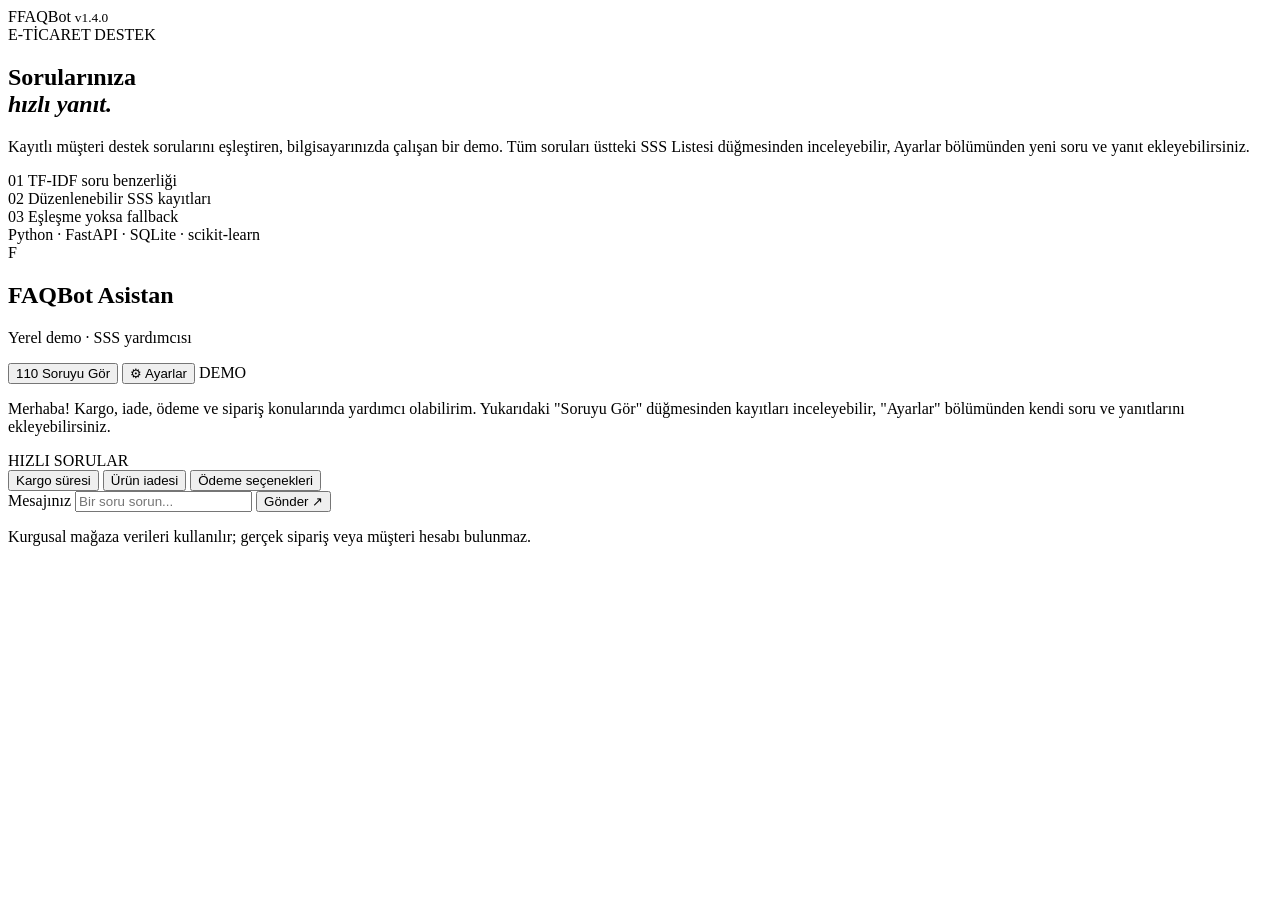
==== frontend/index.html @ 8758de31 "feat(ui): edit FAQ sources and expiry, display verification, select offline embedding model" ====
<!DOCTYPE html>
<html lang="tr">
<head>
    <meta charset="UTF-8">
    <meta name="viewport" content="width=device-width, initial-scale=1.0">
    <meta name="theme-color" content="#13243b">
    <title>FAQBot | Akıllı SSS Asistanı</title>
    <link rel="stylesheet" href="/static/style.css">
    <script src="/static/app.js" defer></script>
</head>
<body>
    <div class="app-shell">
        <aside class="sidebar" aria-label="Uygulama bilgisi">
            <div class="brand"><span class="brand-icon">F</span><span>FAQBot <small>v1.4.0</small></span></div>
            <div class="sidebar-content">
                <span class="eyebrow">E-TİCARET DESTEK</span>
                <h1>Sorularınıza<br><em>hızlı yanıt.</em></h1>
                <p>Kayıtlı müşteri destek sorularını eşleştiren, bilgisayarınızda çalışan bir demo. Tüm soruları üstteki SSS Listesi düğmesinden inceleyebilir, Ayarlar bölümünden yeni soru ve yanıt ekleyebilirsiniz.</p>
                <div class="feature"><span>01</span> TF-IDF soru benzerliği</div>
                <div class="feature"><span>02</span> Düzenlenebilir SSS kayıtları</div>
                <div class="feature"><span>03</span> Eşleşme yoksa fallback</div>
            </div>
            <div class="sidebar-bottom">Python · FastAPI · SQLite · scikit-learn</div>
        </aside>

        <main class="chat-panel" aria-label="FAQBot sohbet arayüzü">
            <header class="chat-header">
                <div class="avatar">F</div>
                <div class="chat-heading">
                    <h2>FAQBot Asistan</h2>
                    <p><span class="online-dot"></span> Yerel demo · SSS yardımcısı</p>
                </div>
                <button id="faqToggle" type="button" class="faq-toggle"
                        aria-controls="faqPanel" aria-expanded="false">
                    <span id="faqTotal">110</span> Soruyu Gör
                </button>
                <button id="settingsToggle" type="button" class="settings-toggle" aria-controls="settingsPanel" aria-expanded="false">⚙ Ayarlar</button>
                <span class="tag">DEMO</span>
            </header>

            <div id="chatMessages" class="messages" role="log" aria-live="polite"
                 aria-label="Sohbet mesajları">
                <div class="message-row bot">
                    <div class="bubble">
                        <p>Merhaba! Kargo, iade, ödeme ve sipariş konularında yardımcı olabilirim. Yukarıdaki "Soruyu Gör" düğmesinden kayıtları inceleyebilir, "Ayarlar" bölümünden kendi soru ve yanıtlarını ekleyebilirsiniz.</p>
                    </div>
                </div>
            </div>

            <section class="suggestions" aria-label="Hızlı örnek sorular">
                <span>HIZLI SORULAR</span>
                <div class="chips">
                    <button type="button" data-question="Kargom ne zaman gelir?">Kargo süresi</button>
                    <button type="button" data-question="Ürünümü nasıl iade ederim?">Ürün iadesi</button>
                    <button type="button" data-question="Kapıda ödeme var mı?">Ödeme seçenekleri</button>
                </div>
            </section>

            <form id="chatForm" class="composer">
                <label class="sr-only" for="messageInput">Mesajınız</label>
                <input id="messageInput" type="text" maxlength="500" required autocomplete="off"
                       placeholder="Bir soru sorun...">
                <button id="sendButton" type="submit" aria-label="Mesajı gönder">Gönder ↗</button>
            </form>
            <p id="status" class="sr-only" role="status"></p>
            <footer class="disclaimer">Kurgusal mağaza verileri kullanılır; gerçek sipariş veya müşteri hesabı bulunmaz.</footer>
        </main>

        <!-- SSS paneli /faqs uç noktasından gerçek soru-cevap kayıtlarını okur. -->
        <div id="faqOverlay" class="faq-overlay" hidden></div>
        <section id="faqPanel" class="faq-panel" role="dialog" aria-modal="true"
                 aria-labelledby="faqTitle" tabindex="-1" hidden>
            <div class="faq-panel-header">
                <div>
                    <span class="eyebrow faq-eyebrow">BİLGİ BANKASI</span>
                    <h2 id="faqTitle">Sık Sorulan Sorular</h2>
                    <p id="faqMeta">SSS listesi · 4 kategori</p>
                </div>
                <button id="faqClose" class="faq-close" type="button"
                        aria-label="Soru listesini kapat">✕</button>
            </div>
            <div class="faq-toolbar">
                <label class="sr-only" for="faqSearch">Sorular arasında ara</label>
                <input id="faqSearch" type="search" placeholder="Sorular arasında ara..."
                       autocomplete="off">
                <div id="faqFilters" class="faq-filters" role="group"
                     aria-label="SSS kategorisi">
                    <button type="button" data-category="all" aria-pressed="true">Tümü</button>
                    <button type="button" data-category="kargo" aria-pressed="false">Kargo</button>
                    <button type="button" data-category="iade" aria-pressed="false">İade</button>
                    <button type="button" data-category="odeme" aria-pressed="false">Ödeme</button>
                    <button type="button" data-category="hesap" aria-pressed="false">Hesap</button>
                    <button type="button" data-category="siparis" aria-pressed="false">Sipariş</button>
                    <button type="button" data-category="urun" aria-pressed="false">Ürün</button>
                    <button type="button" data-category="kampanya" aria-pressed="false">Kampanya</button>
                    <button type="button" data-category="destek" aria-pressed="false">Destek</button>
                </div>
            </div>
            <div id="faqList" class="faq-list" aria-live="polite">
                <p class="faq-notice">Sorular yükleniyor...</p>
            </div>
            <div class="faq-panel-footer">Bir soruya tıklayın: soruyu sohbette gönderip cevabı görün.</div>
        </section>

        <!-- Yerel SSS yönetimi. Kayıtlar SQLite üzerinde saklanır. -->
        <div id="settingsOverlay" class="faq-overlay settings-overlay" hidden></div>
        <section id="settingsPanel" class="settings-panel" role="dialog" aria-modal="true"
                 aria-labelledby="settingsTitle" tabindex="-1" hidden>
            <header class="settings-header">
                <div>
                    <span class="eyebrow faq-eyebrow">YEREL YÖNETİM</span>
                    <h2 id="settingsTitle">SSS Ayarları</h2>
                    <p>Soruları, cevapları ve alternatif ifadeleri düzenleyin.</p>
                </div>
                <button type="button" id="settingsClose" class="faq-close" aria-label="Ayarları kapat">✕</button>
            </header>
            <div class="settings-content">
                <div class="settings-actions">
                    <button type="button" id="newFaqButton" class="settings-primary">+ Yeni soru</button>
                    <button type="button" id="exportFaqButton" class="settings-secondary">JSON yedeği indir</button>
                </div>

                <section id="duplicatesSection" class="duplicates-section" aria-labelledby="duplicatesHeading">
                    <div class="duplicates-heading">
                        <h3 id="duplicatesHeading">Benzer Soruları İncele</h3>
                        <p>Benzerlik eşiğini kendiniz belirleyin. Sonuçlar yalnızca öneridir; hiçbir kayıt otomatik birleştirilmez.</p>
                    </div>
                    <div class="semantic-settings">
                        <label for="dupMethod">Benzerlik yöntemi</label>
                        <select id="dupMethod">
                            <option value="tfidf">TF-IDF (kurulumsuz)</option>
                            <option value="embedding">Yerel embedding (çok dilli model)</option>
                        </select>
                        <label for="dupModelPath">Yerel model klasörü (embedding)</label>
                        <input id="dupModelPath" type="text" placeholder="C:\Projects\FAQBot\models\paraphrase-multilingual-MiniLM-L12-v2">
                        <button id="dupMethodSave" type="button" class="settings-secondary">Yöntemi kaydet</button>
                        <p id="dupMethodStatus" class="edit-status" role="status"></p>
                        <small>Model ilk kurulumda ayrıca indirilir. Sonraki taramalar model dosyalarını yalnızca yerel klasörden okur. Sohbet eşleştirme motoru değişmez.</small>
                    </div>
                    <label for="dupThresholdRange">Benzerlik eşiği <strong id="dupThresholdLabel">%70</strong></label>
                    <input id="dupThresholdRange" type="range" min="40" max="95" step="1" value="70">
                    <div class="duplicates-controls">
                        <label for="dupThresholdNumber">Yüzde (%)</label>
                        <input id="dupThresholdNumber" type="number" min="40" max="95" step="1" value="70">
                        <button id="dupThresholdSave" class="settings-secondary" type="button">Eşiği kaydet</button>
                        <button id="dupScan" class="settings-primary" type="button">Benzerleri tara</button>
                    </div>
                    <small>%40–95 arasında seçim yapabilirsiniz. %70 varsayılandır. Bu skor aynı anlam ihtimali değildir; TF-IDF metin benzerliğidir. Sohbet yanıt eşiğinden bağımsızdır.</small>
                    <p id="duplicateStatus" class="edit-status" role="status"></p>
                    <div id="duplicateCandidates" class="duplicate-candidates" aria-live="polite"></div>
                </section>

                <section class="import-box" aria-labelledby="importHeading">
                    <h3 id="importHeading">Excel / CSV toplu aktarım</h3>
                    <p class="import-description">Önce önizle, sonra onayla. Mevcut soruların veya cevapların üzerine yazılmaz.</p>
                    <a href="/static/faq_import_template.csv" download="faq_import_template.csv" class="import-template">Örnek CSV şablonunu indir</a>
                    <label for="faqImportFile">Dosya (.csv veya .xlsx, en fazla 2 MB)</label>
                    <input id="faqImportFile" type="file" accept=".csv,.xlsx">
                    <div class="settings-actions">
                        <button type="button" id="previewFaqImport" class="settings-secondary">Dosyayı önizle</button>
                        <button type="button" id="commitFaqImport" class="settings-primary" disabled>Uygun satırları aktar</button>
                    </div>
                    <p id="faqImportStatus" class="edit-status" role="status"></p>
                    <div id="faqImportPreview" class="import-preview" aria-live="polite"></div>
                    <small>Zorunlu sütunlar: question, answer, category. İsteğe bağlı: alternative_questions, source_title, source_url, valid_until, verification_status (ifadeleri | ile ayırın). En fazla 500 veri satırı; kategoriler kargo, iade, odeme, hesap, siparis, urun, kampanya, destek.</small>
                </section>

                <form id="faqEditForm" class="faq-edit-form">
                    <input id="editingFaqId" type="hidden">
                    <h3 id="editFormTitle">Yeni soru ekle</h3>
                    <label for="editQuestion">Soru *</label>
                    <input id="editQuestion" type="text" required minlength="3" maxlength="250"
                           placeholder="Örn. Mağazanız hafta sonu açık mı?">

                    <label for="editAnswer">Cevap *</label>
                    <textarea id="editAnswer" rows="4" required minlength="2" maxlength="3000"
                              placeholder="Kullanıcıya gösterilecek yanıtı yazın."></textarea>

                    <label for="editCategory">Kategori *</label>
                    <select id="editCategory" required>
                        <option value="kargo">Kargo</option>
                        <option value="iade">İade</option>
                        <option value="odeme">Ödeme</option>
                        <option value="hesap">Hesap</option>
                        <option value="siparis">Sipariş</option>
                        <option value="urun">Ürün ve stok</option>
                        <option value="kampanya">Kampanya</option>
                        <option value="destek">Destek</option>
                    </select>

                    <fieldset class="provenance-fields">
                        <legend>Kaynak ve doğrulama</legend>
                        <label for="editSourceTitle">Kaynak başlığı</label>
                        <input id="editSourceTitle" maxlength="250" type="text"
                               placeholder="Örn. Mağaza iade politikası (resmî belge)">
                        <label for="editSourceUrl">Kaynak URL (http/https)</label>
                        <input id="editSourceUrl" maxlength="500" type="url"
                               placeholder="https://ornek.com/politikalar/iade">
                        <label for="editValidUntil">Geçerlilik bitiş tarihi</label>
                        <input id="editValidUntil" type="date">
                        <label for="editVerificationStatus">Doğrulama durumu</label>
                        <select id="editVerificationStatus">
                            <option value="unverified">Doğrulanmadı</option>
                            <option value="review_needed">İnceleme gerekli</option>
                            <option value="verified">Elle doğrulandı</option>
                        </select>
                        <small>Elle doğrulandı seçeneği otomatik kontrol değildir; kaynak başlığı ve URL zorunludur. Eski demo kayıtları doğrulanmamış kabul edilir.</small>
                    </fieldset>

                    <label for="editAlternatives">Alternatif sorular (isteğe bağlı)</label>
                    <textarea id="editAlternatives" rows="3" placeholder="Her satıra bir alternatif soru yazın."></textarea>
                    <small>En fazla 15 alternatif soru; her satır 250 karakteri geçmemeli.</small>

                    <div class="form-actions">
                        <button id="saveFaqButton" type="submit" class="settings-primary">Kaydet</button>
                        <button id="deleteFaqButton" type="button" class="settings-danger" hidden>Kaydı sil</button>
                        <button id="cancelFaqButton" type="button" class="settings-secondary">Temizle</button>
                    </div>
                    <p id="faqEditStatus" role="status" class="edit-status"></p>
                </form>

                <div class="manage-list-heading">
                    <h3>Mevcut sorular <span id="managedFaqCount"></span></h3>
                    <label class="sr-only" for="manageFaqSearch">Kayıtlarda ara</label>
                    <input id="manageFaqSearch" type="search" placeholder="Kayıtlarda ara...">
                </div>
                <div id="manageFaqList" class="manage-faq-list">
                    <p class="faq-notice">Sorular yükleniyor...</p>
                </div>
                <p class="settings-footnote">Yalnızca bu bilgisayarda düzenleme yapılabilir. Değişiklikler SQLite'a kaydedilir ve yeniden başlatınca korunur. Harici erişim için kimlik doğrulama gereklidir.</p>
            </div>
        </section>
    </div>
</body>
</html>
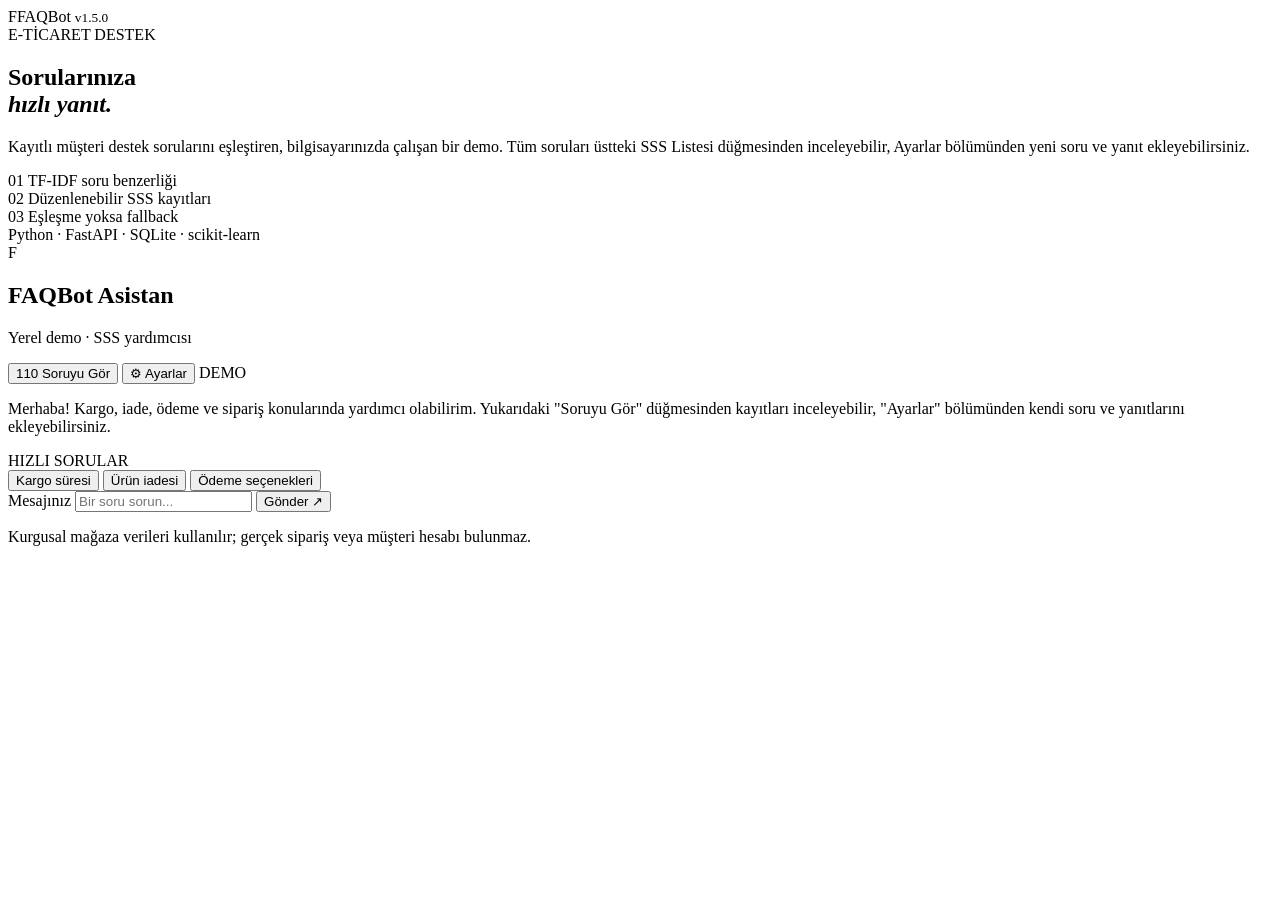
==== commit c75a296e: "feat(ui): review chat matches, label expected FAQ and evaluate local retrieval algorithms" ====
--- a/frontend/index.html
+++ b/frontend/index.html
@@ -11,7 +11,7 @@
 <body>
     <div class="app-shell">
         <aside class="sidebar" aria-label="Uygulama bilgisi">
-            <div class="brand"><span class="brand-icon">F</span><span>FAQBot <small>v1.4.0</small></span></div>
+            <div class="brand"><span class="brand-icon">F</span><span>FAQBot <small>v1.5.0</small></span></div>
             <div class="sidebar-content">
                 <span class="eyebrow">E-TİCARET DESTEK</span>
                 <h1>Sorularınıza<br><em>hızlı yanıt.</em></h1>
@@ -119,6 +119,41 @@
                     <button type="button" id="newFaqButton" class="settings-primary">+ Yeni soru</button>
                     <button type="button" id="exportFaqButton" class="settings-secondary">JSON yedeği indir</button>
                 </div>
+
+                <section id="reviewSection" class="review-section" aria-labelledby="reviewTitle">
+                    <h3 id="reviewTitle">Hatalı Eşleşme İncelemesi</h3>
+                    <p>Sohbet sorusunu, eşleşen cevabı ve skoru inceleyip beklenen doğru SSS kaydını belirleyin. Kayıtlar bu cihazdaki SQLite dosyasında kalır.</p>
+                    <label class="review-toggle">
+                        <input id="reviewLoggingToggle" type="checkbox">
+                        Yeni sohbet sorularını inceleme günlüğüne kaydet
+                    </label>
+                    <small>Başlangıçta kapalıdır. E-posta, URL ve uzun sayısal bilgi içeren bazı mesajlar hiç kaydedilmez. Tam anonimlik garantisi yoktur; kişisel bilgi paylaşmayın. En son 1.000 kayıt tutulur.</small>
+                    <div class="review-actions">
+                        <label for="reviewStatusFilter">Durum</label>
+                        <select id="reviewStatusFilter">
+                            <option value="all">Tümü</option>
+                            <option value="pending">Bekleyenler</option>
+                            <option value="correct">Doğru</option>
+                            <option value="incorrect">Yanlış</option>
+                            <option value="unsure">Kararsız</option>
+                        </select>
+                        <button id="reviewRefresh" class="settings-secondary" type="button">Kayıtları yenile</button>
+                        <button id="reviewDeleteAll" class="settings-danger" type="button">Günlüğü temizle</button>
+                    </div>
+                    <p id="reviewCounts" class="review-counts">Henüz inceleme verisi yüklenmedi.</p>
+                    <p id="reviewStatus" class="edit-status" role="status"></p>
+                    <div id="reviewItems" class="review-items" aria-live="polite"></div>
+                    <div class="review-evaluate">
+                        <h4>Yöntem karşılaştırması</h4>
+                        <p>Yalnızca insan tarafından doğru/yanlış olarak etiketlenmiş soruların, güncel SSS tabanındaki tahminleri karşılaştırılır.</p>
+                        <label class="review-toggle">
+                            <input id="reviewIncludeEmbedding" type="checkbox">
+                            Kurulu yerel embedding modelini de değerlendir
+                        </label>
+                        <button id="reviewEvaluate" type="button" class="settings-primary">TF-IDF / embedding performansını hesapla</button>
+                        <div id="reviewEvaluationResult" class="review-evaluation-result"></div>
+                    </div>
+                </section>
 
                 <section id="duplicatesSection" class="duplicates-section" aria-labelledby="duplicatesHeading">
                     <div class="duplicates-heading">
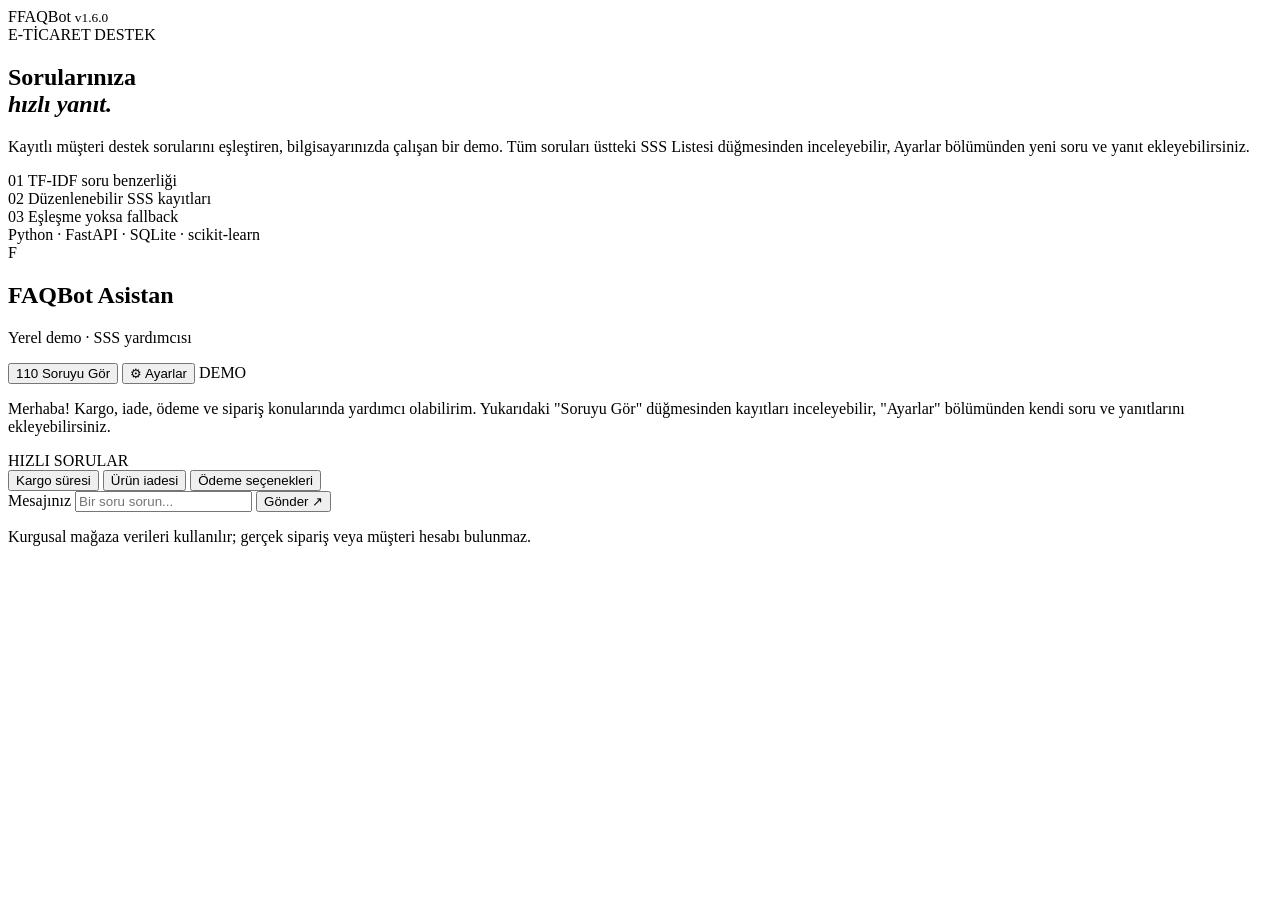
==== commit 4958fa92: "feat(ui): FAQ trash list, search, restore button and import collision preview for archived records" ====
--- a/frontend/index.html
+++ b/frontend/index.html
@@ -11,7 +11,7 @@
 <body>
     <div class="app-shell">
         <aside class="sidebar" aria-label="Uygulama bilgisi">
-            <div class="brand"><span class="brand-icon">F</span><span>FAQBot <small>v1.5.0</small></span></div>
+            <div class="brand"><span class="brand-icon">F</span><span>FAQBot <small>v1.6.0</small></span></div>
             <div class="sidebar-content">
                 <span class="eyebrow">E-TİCARET DESTEK</span>
                 <h1>Sorularınıza<br><em>hızlı yanıt.</em></h1>
@@ -119,6 +119,22 @@
                     <button type="button" id="newFaqButton" class="settings-primary">+ Yeni soru</button>
                     <button type="button" id="exportFaqButton" class="settings-secondary">JSON yedeği indir</button>
                 </div>
+
+                <section id="trashSection" class="trash-section" aria-labelledby="trashHeading">
+                    <div class="trash-heading">
+                        <h3 id="trashHeading">Çöp Kutusu — Silinen Soru ve Cevaplar</h3>
+                        <p>Silinen SSS kayıtları sohbetten ve aktif listeden çıkarılır; içerikleri burada saklanır. Geri yükleme, kayıt çakışmaları kontrol edilerek yapılır.</p>
+                    </div>
+                    <div class="trash-controls">
+                        <label for="trashSearch">Silinen kayıtlarda ara</label>
+                        <input id="trashSearch" type="search" placeholder="Soruda veya cevapta ara...">
+                        <button id="refreshTrashButton" type="button" class="settings-secondary">Çöp kutusunu yenile</button>
+                    </div>
+                    <p id="trashStatus" role="status" class="edit-status"></p>
+                    <p id="trashCount" class="trash-count"></p>
+                    <div id="trashItems" class="trash-items" aria-live="polite"></div>
+                    <small>Silme geri alınabilir. Kalıcı silme bu sürümde sunulmuyor. Aynı soruyu silinmişken yeniden eklemek yerine bu listeden geri yükleyin.</small>
+                </section>
 
                 <section id="reviewSection" class="review-section" aria-labelledby="reviewTitle">
                     <h3 id="reviewTitle">Hatalı Eşleşme İncelemesi</h3>
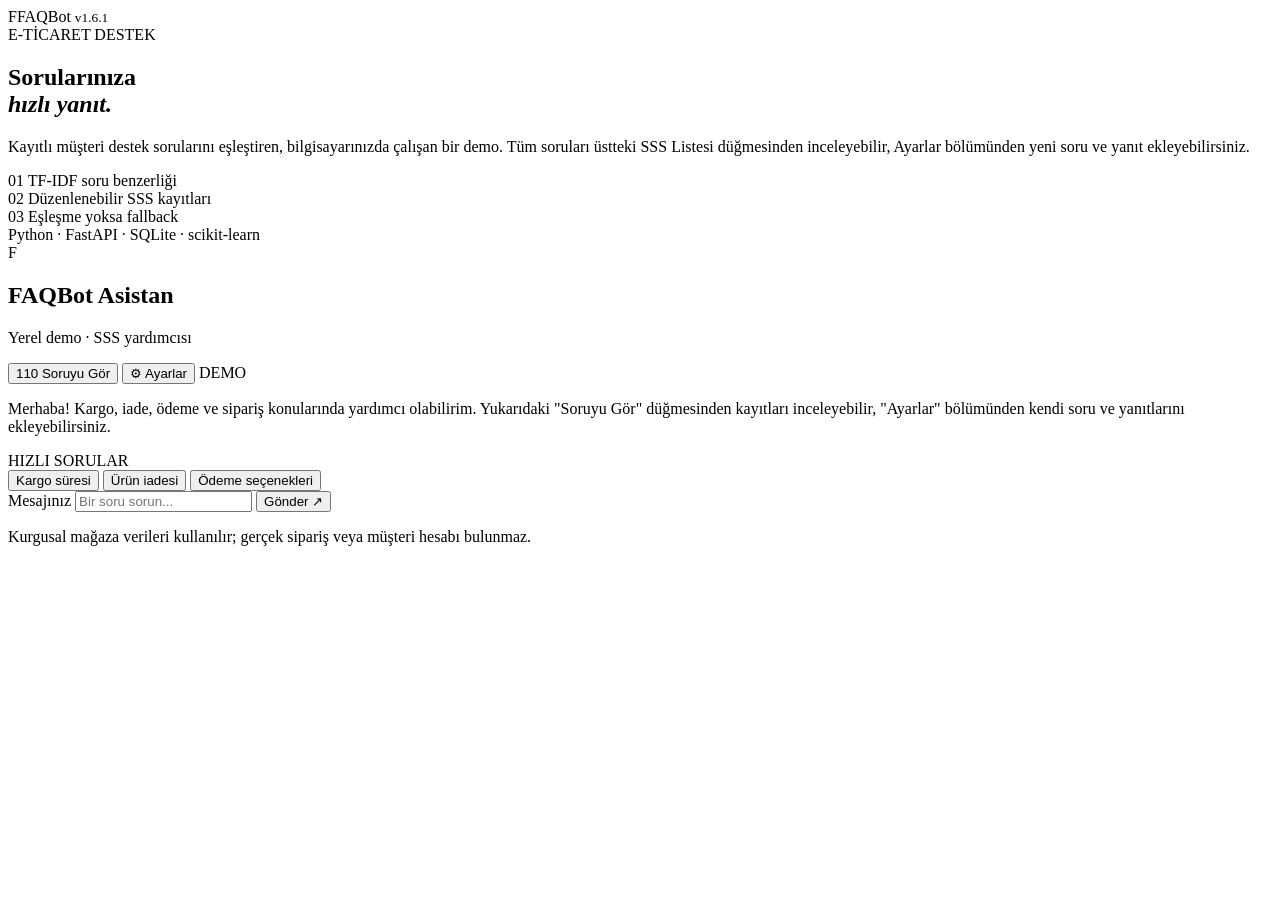
==== commit be796cbc: "feat(faqvec-tr): selectable proprietary-trained model in FAQ similarity and review panels" ====
--- a/frontend/index.html
+++ b/frontend/index.html
@@ -11,7 +11,7 @@
 <body>
     <div class="app-shell">
         <aside class="sidebar" aria-label="Uygulama bilgisi">
-            <div class="brand"><span class="brand-icon">F</span><span>FAQBot <small>v1.6.0</small></span></div>
+            <div class="brand"><span class="brand-icon">F</span><span>FAQBot <small>v1.6.1</small></span></div>
             <div class="sidebar-content">
                 <span class="eyebrow">E-TİCARET DESTEK</span>
                 <h1>Sorularınıza<br><em>hızlı yanıt.</em></h1>
@@ -180,13 +180,14 @@
                         <label for="dupMethod">Benzerlik yöntemi</label>
                         <select id="dupMethod">
                             <option value="tfidf">TF-IDF (kurulumsuz)</option>
-                            <option value="embedding">Yerel embedding (çok dilli model)</option>
+                            <option value="embedding">MiniLM — üçüncü taraf Apache-2.0</option>
+                            <option value="faqvec_tr">FAQVec-TR — kendi eğittiğimiz yerel model</option>
                         </select>
                         <label for="dupModelPath">Yerel model klasörü (embedding)</label>
                         <input id="dupModelPath" type="text" placeholder="C:\Projects\FAQBot\models\paraphrase-multilingual-MiniLM-L12-v2">
                         <button id="dupMethodSave" type="button" class="settings-secondary">Yöntemi kaydet</button>
                         <p id="dupMethodStatus" class="edit-status" role="status"></p>
-                        <small>Model ilk kurulumda ayrıca indirilir. Sonraki taramalar model dosyalarını yalnızca yerel klasörden okur. Sohbet eşleştirme motoru değişmez.</small>
+                        <small>FAQVec-TR ağırlıkları sıfırdan, <code>setup_faqvec_windows.bat</code> ile bilgisayarında eğitilir; model indirmez. MiniLM için ayrı kurulum gerekir. Ticari performans kabulü henüz HOLD. Sohbet motoru değişmez.</small>
                     </div>
                     <label for="dupThresholdRange">Benzerlik eşiği <strong id="dupThresholdLabel">%70</strong></label>
                     <input id="dupThresholdRange" type="range" min="40" max="95" step="1" value="70">
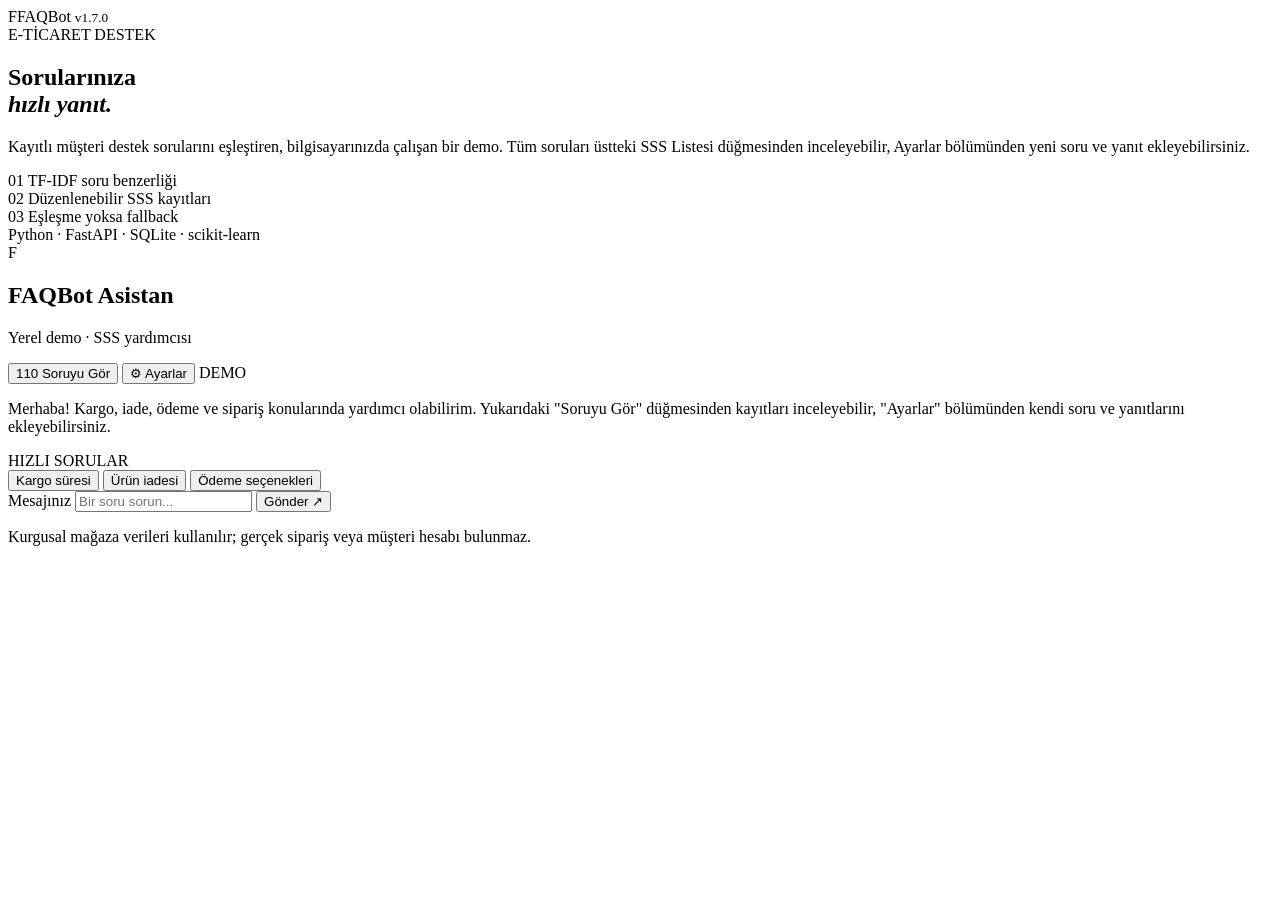
==== commit d1d2a447: "feat(faqvec-v2): plug MIT E5 fine-tune into local similarity UI and human evaluation" ====
--- a/frontend/index.html
+++ b/frontend/index.html
@@ -11,7 +11,7 @@
 <body>
     <div class="app-shell">
         <aside class="sidebar" aria-label="Uygulama bilgisi">
-            <div class="brand"><span class="brand-icon">F</span><span>FAQBot <small>v1.6.1</small></span></div>
+            <div class="brand"><span class="brand-icon">F</span><span>FAQBot <small>v1.7.0</small></span></div>
             <div class="sidebar-content">
                 <span class="eyebrow">E-TİCARET DESTEK</span>
                 <h1>Sorularınıza<br><em>hızlı yanıt.</em></h1>
@@ -181,13 +181,14 @@
                         <select id="dupMethod">
                             <option value="tfidf">TF-IDF (kurulumsuz)</option>
                             <option value="embedding">MiniLM — üçüncü taraf Apache-2.0</option>
-                            <option value="faqvec_tr">FAQVec-TR — kendi eğittiğimiz yerel model</option>
+                            <option value="faqvec_tr">FAQVec-TR v0.1 — sıfırdan n-gram model</option>
+                            <option value="faqvec_v2">FAQVec-TR v0.2 — MIT E5-base ince ayar</option>
                         </select>
                         <label for="dupModelPath">Yerel model klasörü (embedding)</label>
                         <input id="dupModelPath" type="text" placeholder="C:\Projects\FAQBot\models\paraphrase-multilingual-MiniLM-L12-v2">
                         <button id="dupMethodSave" type="button" class="settings-secondary">Yöntemi kaydet</button>
                         <p id="dupMethodStatus" class="edit-status" role="status"></p>
-                        <small>FAQVec-TR ağırlıkları sıfırdan, <code>setup_faqvec_windows.bat</code> ile bilgisayarında eğitilir; model indirmez. MiniLM için ayrı kurulum gerekir. Ticari performans kabulü henüz HOLD. Sohbet motoru değişmez.</small>
+                        <small>FAQVec-TR v0.1 sıfırdan eğitilir. FAQVec-TR v0.2 için ticari kullanıma izin veren MIT E5-base ağırlıkları bir kez açıkça indirilip yerelde ince ayar yapılır. MiniLM için ayrı kurulum gerekir. Ticari performans kabulü henüz HOLD. Sohbet motoru değişmez.</small>
                     </div>
                     <label for="dupThresholdRange">Benzerlik eşiği <strong id="dupThresholdLabel">%70</strong></label>
                     <input id="dupThresholdRange" type="range" min="40" max="95" step="1" value="70">
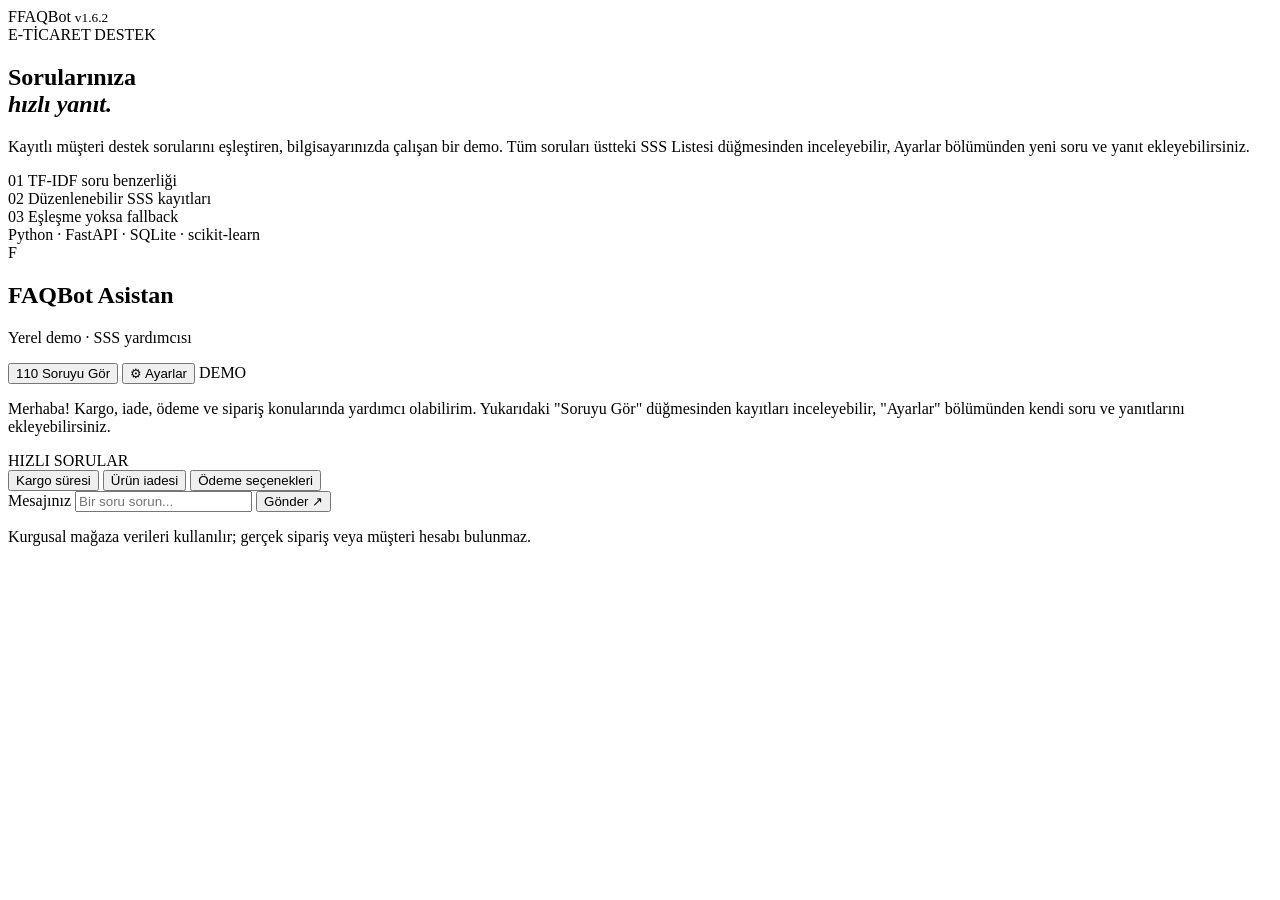
==== commit 767bfda2: "feat(faqvec-v2): opt-in Windows E5 download and local fine-tuning; preserve JSON import v1.7 roadmap" ====
--- a/frontend/index.html
+++ b/frontend/index.html
@@ -11,7 +11,7 @@
 <body>
     <div class="app-shell">
         <aside class="sidebar" aria-label="Uygulama bilgisi">
-            <div class="brand"><span class="brand-icon">F</span><span>FAQBot <small>v1.7.0</small></span></div>
+            <div class="brand"><span class="brand-icon">F</span><span>FAQBot <small>v1.6.2</small></span></div>
             <div class="sidebar-content">
                 <span class="eyebrow">E-TİCARET DESTEK</span>
                 <h1>Sorularınıza<br><em>hızlı yanıt.</em></h1>
@@ -188,7 +188,7 @@
                         <input id="dupModelPath" type="text" placeholder="C:\Projects\FAQBot\models\paraphrase-multilingual-MiniLM-L12-v2">
                         <button id="dupMethodSave" type="button" class="settings-secondary">Yöntemi kaydet</button>
                         <p id="dupMethodStatus" class="edit-status" role="status"></p>
-                        <small>FAQVec-TR v0.1 sıfırdan eğitilir. FAQVec-TR v0.2 için ticari kullanıma izin veren MIT E5-base ağırlıkları bir kez açıkça indirilip yerelde ince ayar yapılır. MiniLM için ayrı kurulum gerekir. Ticari performans kabulü henüz HOLD. Sohbet motoru değişmez.</small>
+                        <small>FAQVec-TR v0.1 modeli setup_faqvec_windows.bat ile sıfırdan eğitilir. FAQVec-TR v0.2 için MIT E5-base ağırlıkları isteğe bağlı indirilip yerelde ince ayar yapılır. Her iki seçenekte de gerçek model ve lisans kabulü ayrıca gerekir. MiniLM için ayrı kurulum gerekir. Ticari performans kabulü henüz HOLD. Sohbet motoru değişmez.</small>
                     </div>
                     <label for="dupThresholdRange">Benzerlik eşiği <strong id="dupThresholdLabel">%70</strong></label>
                     <input id="dupThresholdRange" type="range" min="40" max="95" step="1" value="70">
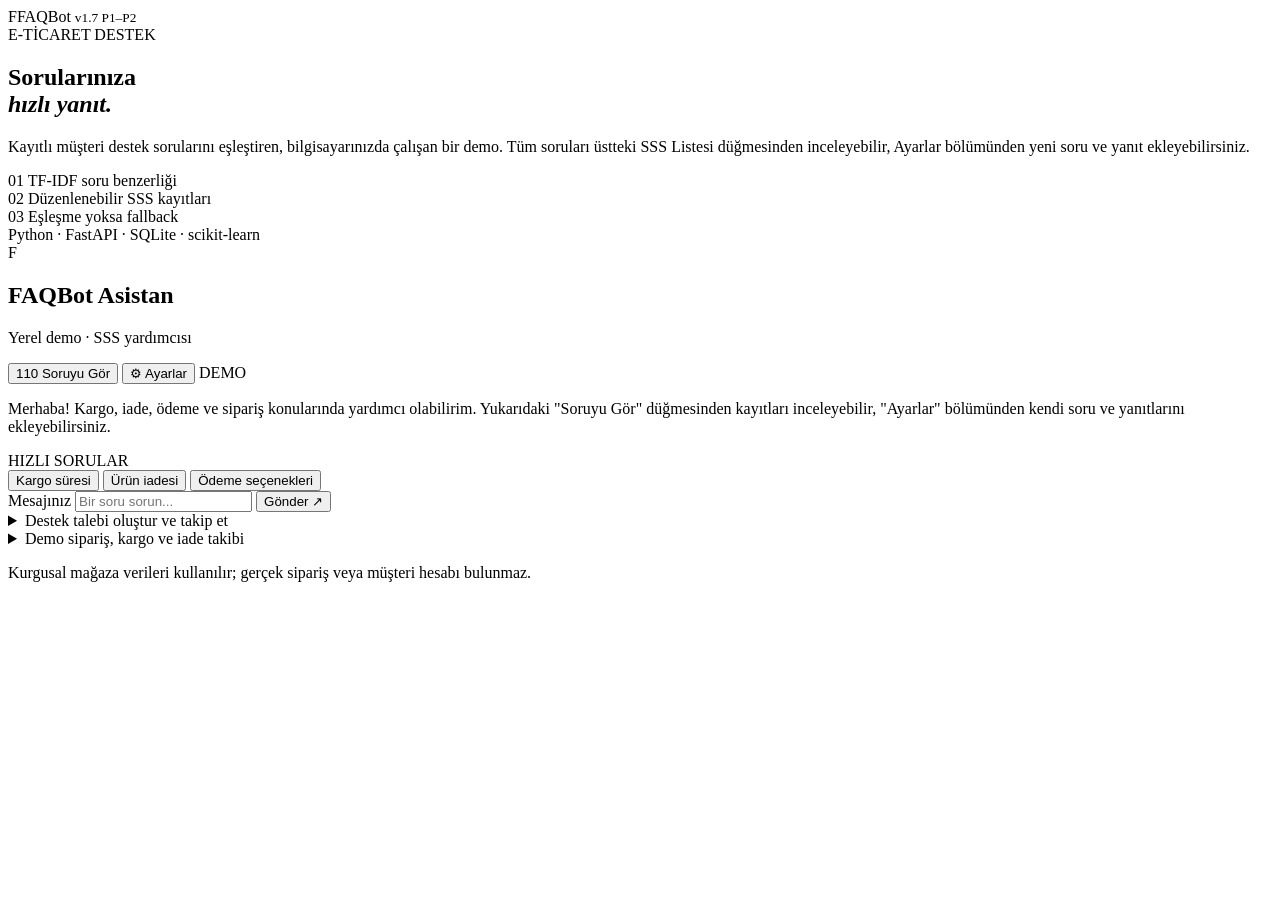
==== commit fcbaebf6: "feat(P1-P2): sohbet altında destek talebi, yerel takip ve kurgusal sipariş/kargo/iade arayüzleri" ====
--- a/frontend/index.html
+++ b/frontend/index.html
@@ -11,7 +11,7 @@
 <body>
     <div class="app-shell">
         <aside class="sidebar" aria-label="Uygulama bilgisi">
-            <div class="brand"><span class="brand-icon">F</span><span>FAQBot <small>v1.6.2</small></span></div>
+            <div class="brand"><span class="brand-icon">F</span><span>FAQBot <small>v1.7 P1–P2</small></span></div>
             <div class="sidebar-content">
                 <span class="eyebrow">E-TİCARET DESTEK</span>
                 <h1>Sorularınıza<br><em>hızlı yanıt.</em></h1>
@@ -62,6 +62,56 @@
                        placeholder="Bir soru sorun...">
                 <button id="sendButton" type="submit" aria-label="Mesajı gönder">Gönder ↗</button>
             </form>
+
+            <!-- P1: destek isteği ve geri bildirim yalnız yerel SQLite'tadır. -->
+            <section class="customer-tools" aria-label="Yerel destek işlemleri">
+                <details id="supportSection" class="customer-tool">
+                    <summary>Destek talebi oluştur ve takip et</summary>
+                    <p class="tool-notice">Yalnız yerel demo kaydıdır. Gerçek müşteri temsilcisine gönderilmez. Kişisel bilgi girmeyin.</p>
+                    <form id="supportForm" class="customer-form">
+                        <label for="supportSubject">Konu</label>
+                        <input id="supportSubject" required minlength="8" maxlength="180" placeholder="Örn. Kargo sorum yanıtlanmadı">
+                        <label for="supportDetail">Açıklama (isteğe bağlı)</label>
+                        <textarea id="supportDetail" rows="2" maxlength="700" placeholder="Telefon, e-posta, adres veya gerçek sipariş bilgisi paylaşmayın."></textarea>
+                        <button class="settings-primary" type="submit">Yerel talep oluştur</button>
+                    </form>
+                    <p id="supportMessage" class="customer-message" role="status"></p>
+                    <div class="customer-tool-actions">
+                        <button id="loadSupportTickets" class="settings-secondary" type="button">Yerel talepleri listele</button>
+                    </div>
+                    <div id="supportTickets" class="customer-result" aria-live="polite"></div>
+                </details>
+
+                <!-- P2: Gerçek mağaza ya da kargo entegrasyonu bulunmaz. -->
+                <details id="demoOrderSection" class="customer-tool">
+                    <summary>Demo sipariş, kargo ve iade takibi</summary>
+                    <p class="tool-notice">Tamamı kurgusal. Gerçek sipariş numarası veya kişisel bilgi girmeyin.</p>
+                    <form id="demoOrderForm" class="customer-form">
+                        <label for="demoOrderCode">Örnek sipariş seç</label>
+                        <select id="demoOrderCode">
+                            <option value="DEMO-1001">DEMO-1001 — Hazırlanıyor</option>
+                            <option value="DEMO-1002">DEMO-1002 — Kargoda</option>
+                            <option value="DEMO-1003">DEMO-1003 — Teslim edildi</option>
+                        </select>
+                        <button class="settings-primary" type="submit">Siparişi ve kargoyu göster</button>
+                    </form>
+                    <div id="demoOrderResult" class="customer-result" aria-live="polite"></div>
+                    <form id="demoReturnForm" class="customer-form" hidden>
+                        <label for="demoReturnReason">Demo iade nedeni</label>
+                        <select id="demoReturnReason">
+                            <option value="changed_mind">Vazgeçtim</option>
+                            <option value="wrong_item">Yanlış ürün</option>
+                            <option value="damaged">Hasarlı ürün</option>
+                            <option value="other">Diğer</option>
+                        </select>
+                        <button class="settings-secondary" type="submit">Demo iade talebi oluştur</button>
+                    </form>
+                    <p id="demoOrderMessage" class="customer-message" role="status"></p>
+                    <button id="loadDemoReturns" class="settings-secondary" type="button">Demo iadelerimi listele</button>
+                    <div id="demoReturns" class="customer-result" aria-live="polite"></div>
+                </details>
+            </section>
+
             <p id="status" class="sr-only" role="status"></p>
             <footer class="disclaimer">Kurgusal mağaza verileri kullanılır; gerçek sipariş veya müşteri hesabı bulunmaz.</footer>
         </main>
